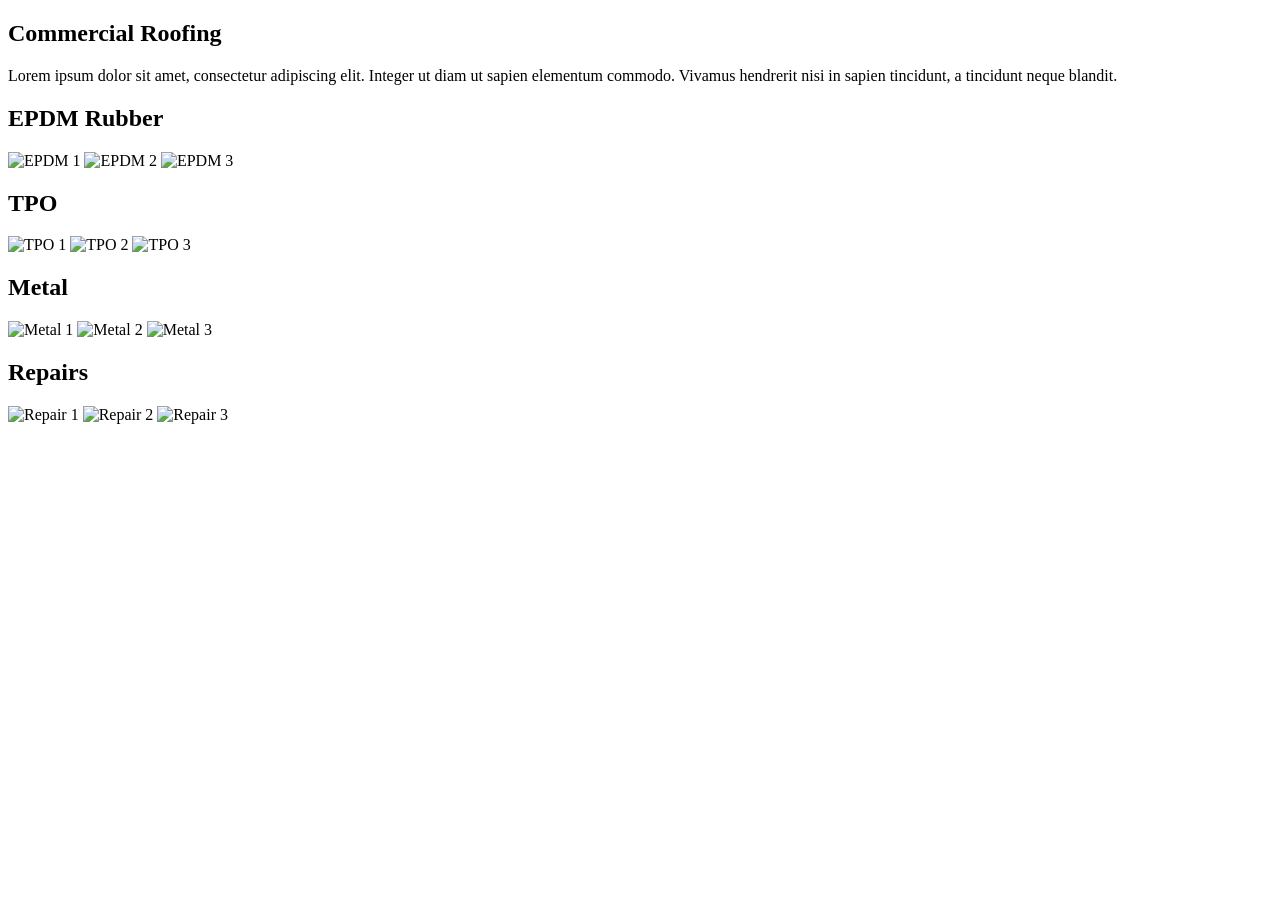
==== commercialRoofing/index.html @ da4b8877 "removed /" ====
<!DOCTYPE html>
<html lang="en">
<head>
  <meta charset="UTF-8">
  <meta name="viewport" content="width=device-width, initial-scale=1">
  <title>Commercial Roofing</title>

  <!-- CSS -->
  <link rel="stylesheet" href="css/styles.css">

  <!-- Favicon -->
  <link rel="icon" href="favicon.ico" type="image/x-icon">

</head>
<body>

  <!-- Top Banner -->
  <div id="header"></div>

  <main>
    <!-- Page Title -->
    <section class="commercial-title-section">
      <h1>Commercial Roofing</h1>
      <p class="placeholder-text">
        Lorem ipsum dolor sit amet, consectetur adipiscing elit. Integer ut diam ut sapien 
        elementum commodo. Vivamus hendrerit nisi in sapien tincidunt, a tincidunt neque 
        blandit.
      </p>
    </section>

    <!-- EPDM Rubber Section -->
    <section class="commercial-section">
      <h2>EPDM Rubber</h2>
     
      <div class="commercial-grid">
       
          <img src="images/EPDM.JPG" alt="EPDM 1">


          <img src="images/epdm2.JPG" alt="EPDM 2">

          <img src="images/epdm3.JPG" alt="EPDM 3">
       
      </div>
    </section>

    <!-- TPO Section -->
    <section class="commercial-section">
      <h2>TPO</h2>
     
      <div class="commercial-grid">
        
          <img src="images/TPO.JPG" alt="TPO 1">

          <img src="images/tpo2.JPG" alt="TPO 2">

          <img src="images/tpo3.JPG" alt="TPO 3">
       
      </div>
    </section>

    <!-- Metal Section -->
    <section class="commercial-section">
      <h2>Metal</h2>
      
      <div class="commercial-grid">

          <img src="images/metalRoof.JPG" alt="Metal 1">

          <img src="images/metal2.JPG" alt="Metal 2">

          <img src="images/metal3.JPG" alt="Metal 3">
       
      </div>
    </section>


     <!-- Metal Section -->
    <section class="commercial-section">
      <h2>Repairs</h2>
      
      <div class="commercial-grid">

          <img src="images/commercialRepair.JPG" alt="Repair 1">

          <img src="images/commercialRepair2.JPG" alt="Repair 2">

          <img src="images/commercialRepair3.JPG" alt="Repair 3">
       
      </div>
    </section>
    <div id="lightbox">
      <img id="lightbox-img">
    </div>
  </main>


  <!-- Bottom Footer -->
  <div id="footer"></div>

<!-- Load main JavaScript -->
<script src="js/main.js"></script>

</body>
</html>
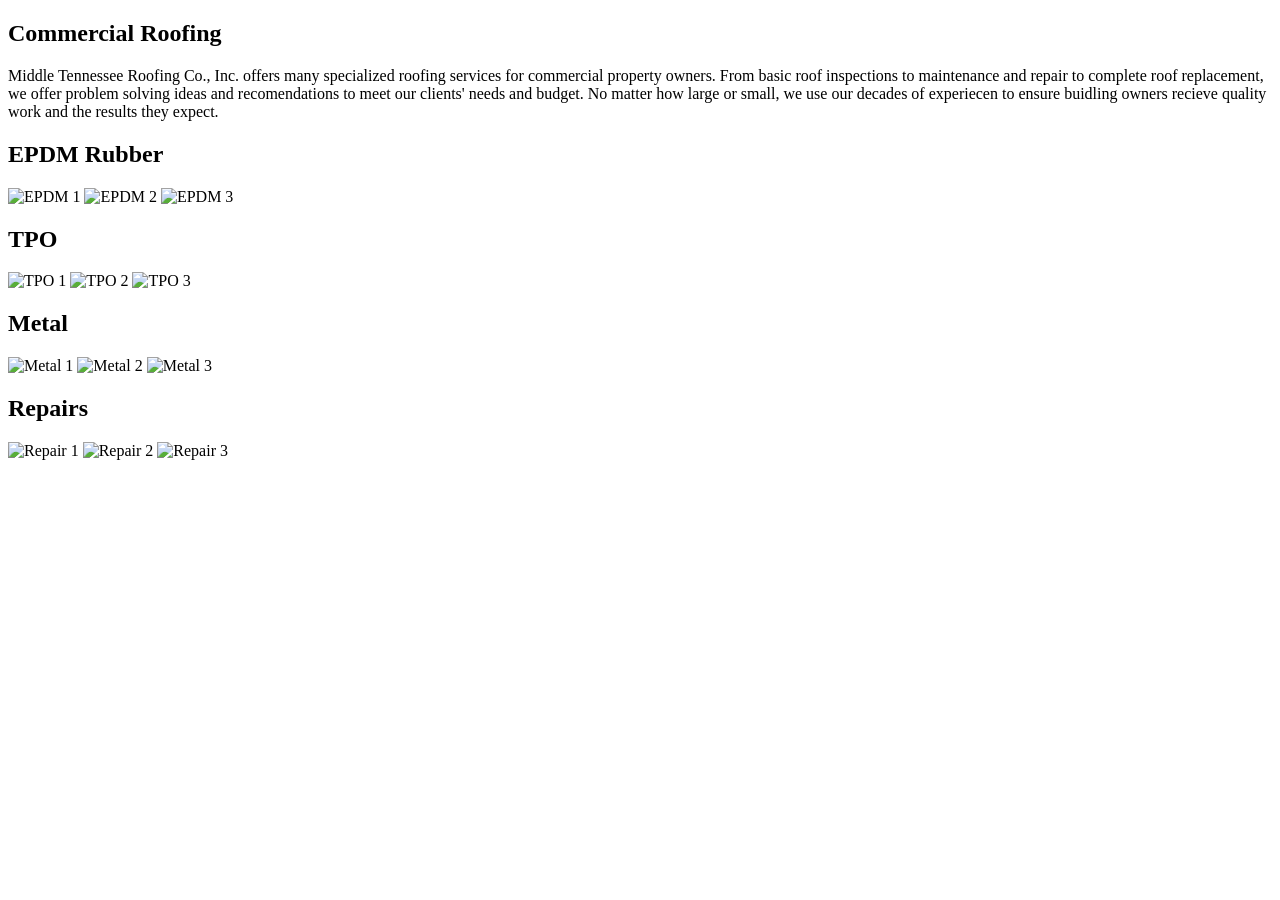
==== commit 33deca40: "added text" ====
--- a/commercialRoofing/index.html
+++ b/commercialRoofing/index.html
@@ -6,10 +6,12 @@
   <title>Commercial Roofing</title>
 
   <!-- CSS -->
-  <link rel="stylesheet" href="css/styles.css">
+  <link rel="stylesheet" href="/mtrSite/css/styles.css">
 
   <!-- Favicon -->
-  <link rel="icon" href="favicon.ico" type="image/x-icon">
+  <link rel="icon" href="/mtrSite/favicon.ico" type="image/x-icon">
+
+
 
 </head>
 <body>
@@ -21,10 +23,8 @@
     <!-- Page Title -->
     <section class="commercial-title-section">
       <h1>Commercial Roofing</h1>
-      <p class="placeholder-text">
-        Lorem ipsum dolor sit amet, consectetur adipiscing elit. Integer ut diam ut sapien 
-        elementum commodo. Vivamus hendrerit nisi in sapien tincidunt, a tincidunt neque 
-        blandit.
+      <p class="roof-text">
+       Middle Tennessee Roofing Co., Inc. offers many specialized roofing services for commercial property owners. From basic roof inspections to maintenance and repair to complete roof replacement, we offer problem solving ideas and recomendations to meet our clients' needs and budget. No matter how large or small, we use our decades of experiecen to ensure buidling owners recieve quality work and the results they expect.
       </p>
     </section>
 
@@ -33,13 +33,13 @@
       <h2>EPDM Rubber</h2>
      
       <div class="commercial-grid">
-       
-          <img src="images/EPDM.JPG" alt="EPDM 1">
+
+          <img src="/mtrSite/images/EPDM.JPG" alt="EPDM 1">
 
 
-          <img src="images/epdm2.JPG" alt="EPDM 2">
+          <img src="/mtrSite/images/epdm2.JPG" alt="EPDM 2">
 
-          <img src="images/epdm3.JPG" alt="EPDM 3">
+          <img src="/mtrSite/images/epdm3.JPG" alt="EPDM 3">
        
       </div>
     </section>
@@ -49,13 +49,13 @@
       <h2>TPO</h2>
      
       <div class="commercial-grid">
-        
-          <img src="images/TPO.JPG" alt="TPO 1">
 
-          <img src="images/tpo2.JPG" alt="TPO 2">
+          <img src="/mtrSite/images/TPO.JPG" alt="TPO 1">
 
-          <img src="images/tpo3.JPG" alt="TPO 3">
-       
+          <img src="/mtrSite/images/tpo2.JPG" alt="TPO 2">
+
+          <img src="/mtrSite/images/tpo3.JPG" alt="TPO 3">
+
       </div>
     </section>
 
@@ -65,12 +65,12 @@
       
       <div class="commercial-grid">
 
-          <img src="images/metalRoof.JPG" alt="Metal 1">
+          <img src="/mtrSite/images/metalRoof.JPG" alt="Metal 1">
 
-          <img src="images/metal2.JPG" alt="Metal 2">
+          <img src="/mtrSite/images/metal2.JPG" alt="Metal 2">
 
-          <img src="images/metal3.JPG" alt="Metal 3">
-       
+          <img src="/mtrSite/images/metal3.JPG" alt="Metal 3">
+
       </div>
     </section>
 
@@ -81,12 +81,12 @@
       
       <div class="commercial-grid">
 
-          <img src="images/commercialRepair.JPG" alt="Repair 1">
+          <img src="/mtrSite/images/commercialRepair.JPG" alt="Repair 1">
 
-          <img src="images/commercialRepair2.JPG" alt="Repair 2">
+          <img src="/mtrSite/images/commercialRepair2.JPG" alt="Repair 2">
 
-          <img src="images/commercialRepair3.JPG" alt="Repair 3">
-       
+          <img src="/mtrSite/images/commercialRepair3.JPG" alt="Repair 3">
+
       </div>
     </section>
     <div id="lightbox">
@@ -99,7 +99,7 @@
   <div id="footer"></div>
 
 <!-- Load main JavaScript -->
-<script src="js/main.js"></script>
+<script src="/mtrSite/js/main.js"></script>
 
 </body>
 </html>
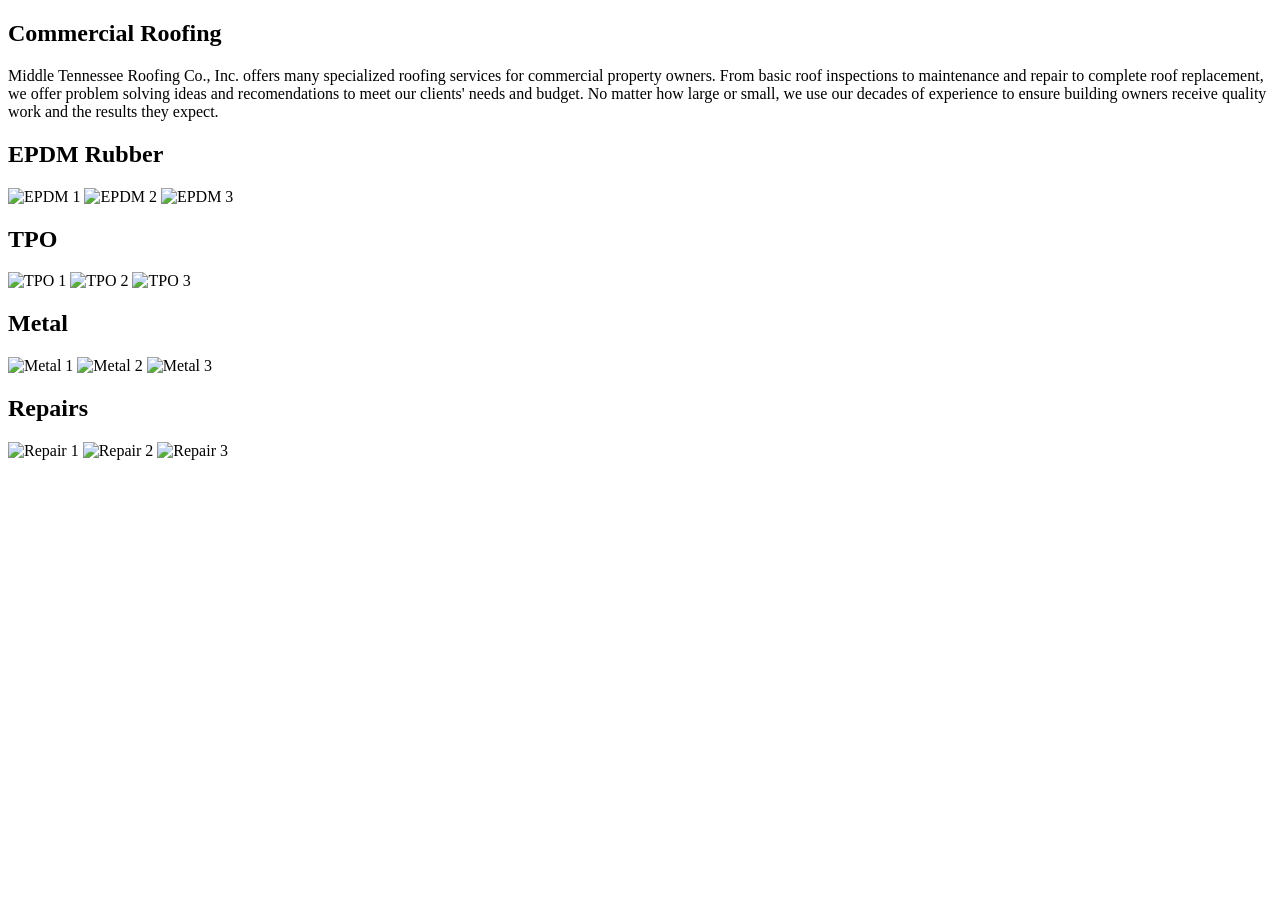
==== commit bd777ade: "fixed typos" ====
--- a/commercialRoofing/index.html
+++ b/commercialRoofing/index.html
@@ -23,8 +23,8 @@
     <!-- Page Title -->
     <section class="commercial-title-section">
       <h1>Commercial Roofing</h1>
-      <p class="roof-text">
-       Middle Tennessee Roofing Co., Inc. offers many specialized roofing services for commercial property owners. From basic roof inspections to maintenance and repair to complete roof replacement, we offer problem solving ideas and recomendations to meet our clients' needs and budget. No matter how large or small, we use our decades of experiecen to ensure buidling owners recieve quality work and the results they expect.
+      <p class="service-text">
+       Middle Tennessee Roofing Co., Inc. offers many specialized roofing services for commercial property owners. From basic roof inspections to maintenance and repair to complete roof replacement, we offer problem solving ideas and recomendations to meet our clients' needs and budget. No matter how large or small, we use our decades of experience to ensure building owners receive quality work and the results they expect.
       </p>
     </section>
 
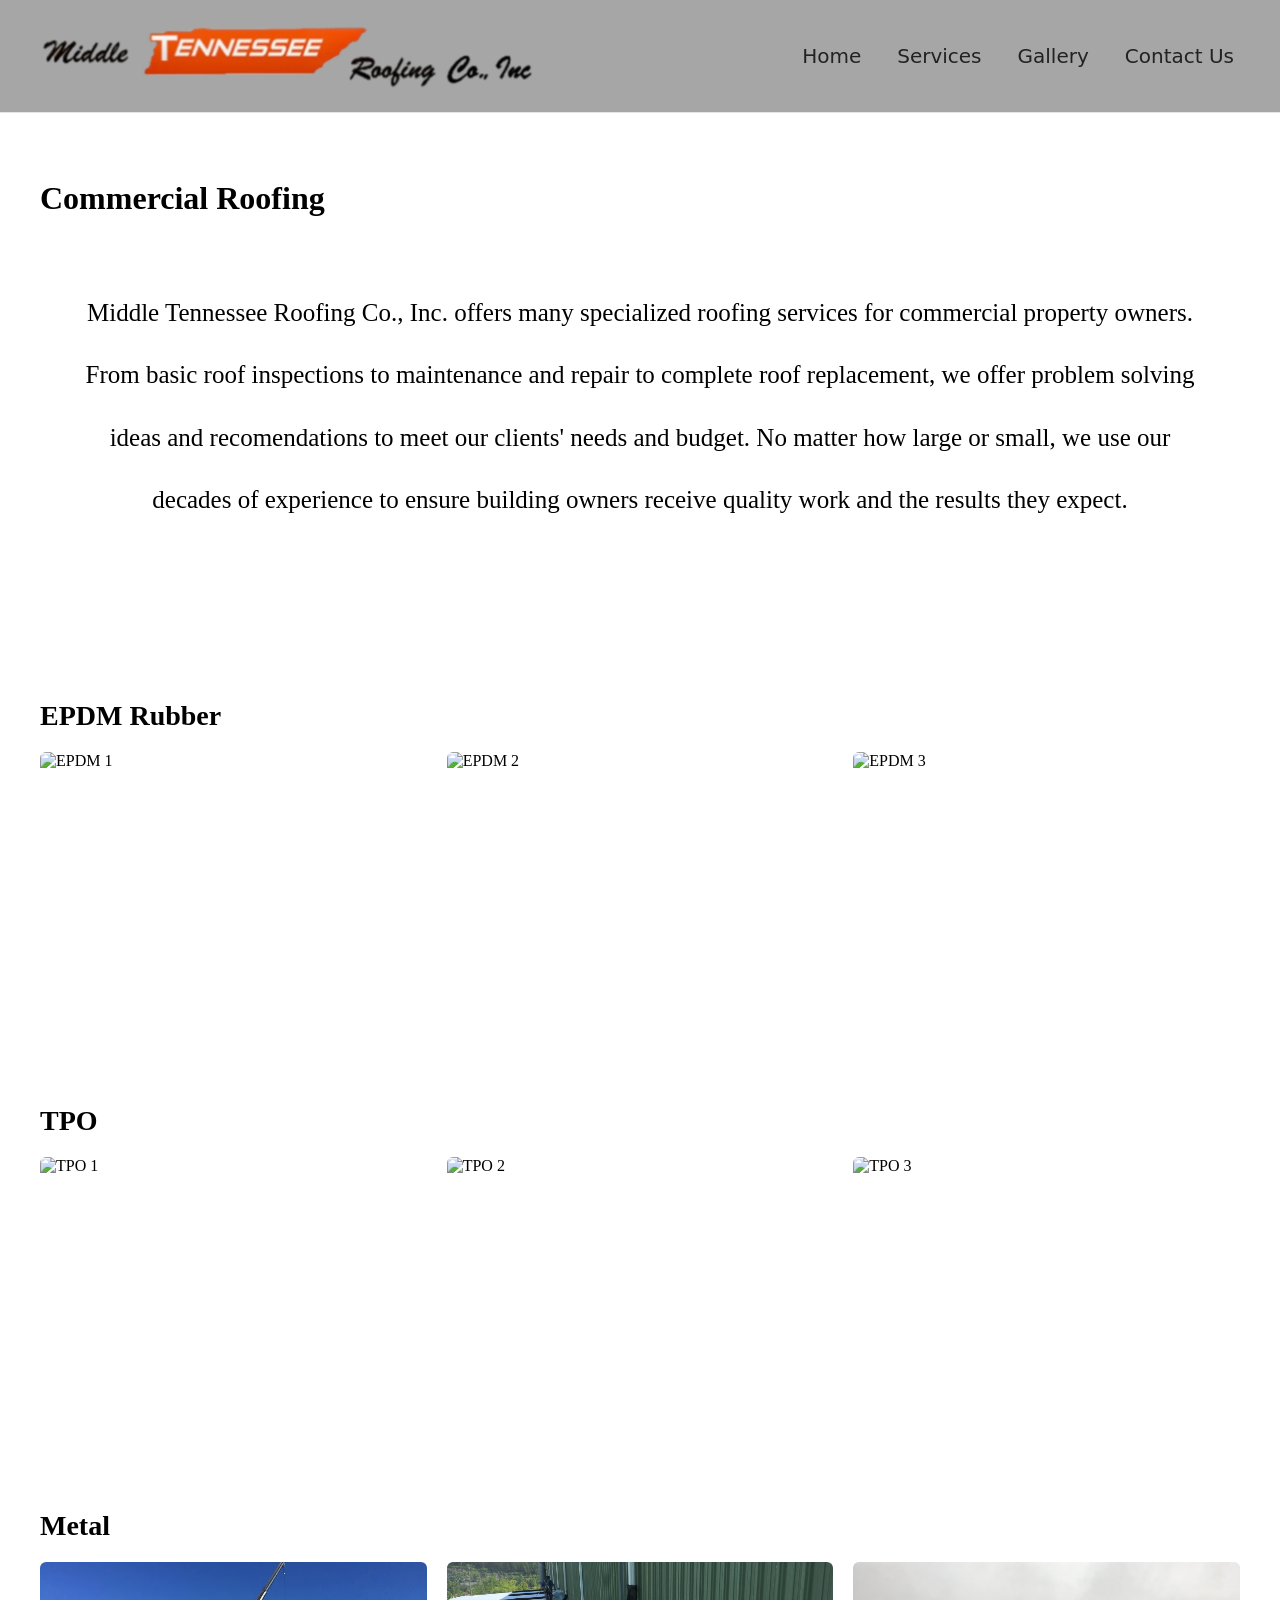
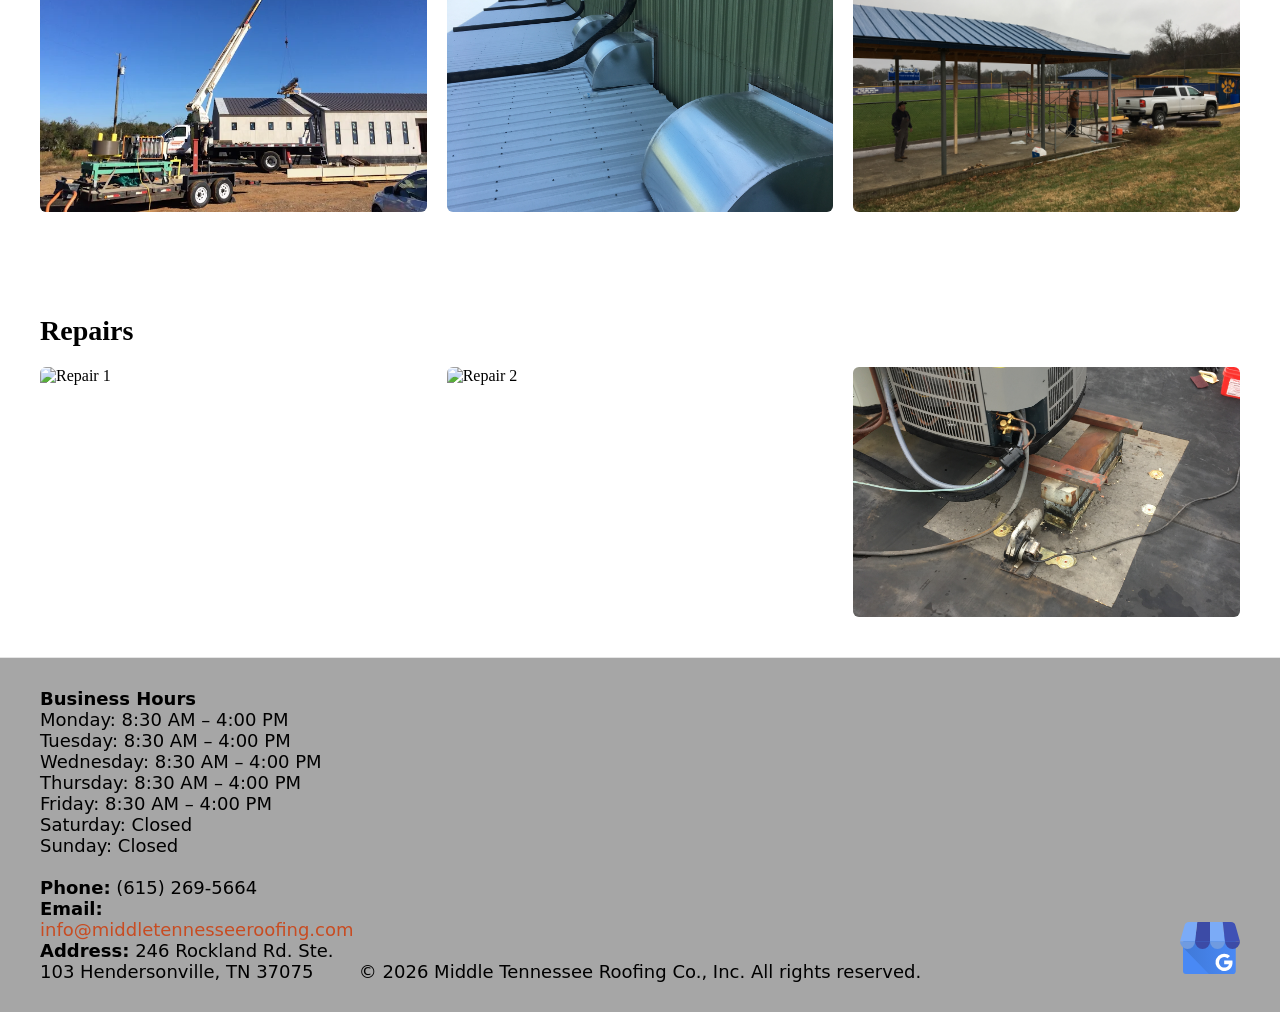
==== commit 04b60ab9: "new links" ====
--- a/commercialRoofing/index.html
+++ b/commercialRoofing/index.html
@@ -6,10 +6,10 @@
   <title>Commercial Roofing</title>
 
   <!-- CSS -->
-  <link rel="stylesheet" href="/mtrSite/css/styles.css">
+  <link rel="stylesheet" href="/css/styles.css">
 
   <!-- Favicon -->
-  <link rel="icon" href="/mtrSite/favicon.ico" type="image/x-icon">
+  <link rel="icon" href="/favicon.ico" type="image/x-icon">
 
 
 
@@ -34,12 +34,12 @@
      
       <div class="commercial-grid">
 
-          <img src="/mtrSite/images/EPDM.JPG" alt="EPDM 1">
+          <img src="/images/EPDM.JPG" alt="EPDM 1">
 
 
-          <img src="/mtrSite/images/epdm2.JPG" alt="EPDM 2">
+          <img src="/images/epdm2.JPG" alt="EPDM 2">
 
-          <img src="/mtrSite/images/epdm3.JPG" alt="EPDM 3">
+          <img src="/images/epdm3.JPG" alt="EPDM 3">
        
       </div>
     </section>
@@ -50,11 +50,11 @@
      
       <div class="commercial-grid">
 
-          <img src="/mtrSite/images/TPO.JPG" alt="TPO 1">
+          <img src="/images/TPO.JPG" alt="TPO 1">
 
-          <img src="/mtrSite/images/tpo2.JPG" alt="TPO 2">
+          <img src="/images/tpo2.JPG" alt="TPO 2">
 
-          <img src="/mtrSite/images/tpo3.JPG" alt="TPO 3">
+          <img src="/images/tpo3.JPG" alt="TPO 3">
 
       </div>
     </section>
@@ -65,11 +65,11 @@
       
       <div class="commercial-grid">
 
-          <img src="/mtrSite/images/metalRoof.JPG" alt="Metal 1">
+          <img src="/images/metalRoof.JPG" alt="Metal 1">
 
-          <img src="/mtrSite/images/metal2.JPG" alt="Metal 2">
+          <img src="/images/metal2.JPG" alt="Metal 2">
 
-          <img src="/mtrSite/images/metal3.JPG" alt="Metal 3">
+          <img src="/images/metal3.JPG" alt="Metal 3">
 
       </div>
     </section>
@@ -81,11 +81,11 @@
       
       <div class="commercial-grid">
 
-          <img src="/mtrSite/images/commercialRepair.JPG" alt="Repair 1">
+          <img src="/images/commercialRepair.JPG" alt="Repair 1">
 
-          <img src="/mtrSite/images/commercialRepair2.JPG" alt="Repair 2">
+          <img src="/images/commercialRepair2.JPG" alt="Repair 2">
 
-          <img src="/mtrSite/images/commercialRepair3.JPG" alt="Repair 3">
+          <img src="/images/commercialRepair3.JPG" alt="Repair 3">
 
       </div>
     </section>
@@ -99,7 +99,7 @@
   <div id="footer"></div>
 
 <!-- Load main JavaScript -->
-<script src="/mtrSite/js/main.js"></script>
+<script src="/js/main.js"></script>
 
 </body>
 </html>
--- a/css/styles.css
+++ b/css/styles.css
@@ -0,0 +1,672 @@
+body {
+  margin: 0;
+}
+
+.service-text {
+  padding: 40px 32px;
+  font-size: 25px;
+  line-height: 2.5;
+  text-align: center; /* centers the text */
+}
+
+
+
+/* Lightbox Styles */
+
+#lightbox {
+  position: fixed;
+  top: 0;
+  left: 0;
+  width: 100%;
+  height: 100%;
+  background: rgba(0,0,0,0.85);
+  display: none;
+  align-items: center;
+  justify-content: center;
+  z-index: 2000;
+}
+
+#lightbox img {
+  max-width: 90%;
+  max-height: 90%;
+  border-radius: 6px;
+}
+
+
+/* Tooltip container */
+.google {
+  position: relative;
+  display: inline-block;
+  text-align: center;
+}
+
+.bbb{
+  position: relative;
+  display: inline-block;
+}
+/* Tooltip text */
+.tooltip-text {
+  visibility: hidden;
+  background-color: black;
+  color: white;
+  text-align: center;
+  padding: 6px 10px;
+  border-radius: 4px;
+
+  position: absolute;
+  bottom: 105%; /* above the image */
+  left: 50%;
+  transform: translateX(-50%);
+
+  white-space: nowrap;
+  font-size: 14px;
+  z-index: 10;
+}
+
+/* Show tooltip on hover */
+.bbb:hover .tooltip-text {
+  visibility: visible;
+
+
+}
+
+.google:hover .tooltip-text {
+  visibility: visible;
+}
+/* ---------------------------
+   CONTACT US PAGE
+---------------------------- */
+.contact-title-section {
+  text-align: left;
+  padding: 60px 32px;
+}
+
+.contact-title-section h1 {
+  font-size: 32px;
+  margin-bottom: 20px;
+}
+
+
+.contact-iframe-container iframe{
+  width: 100%;
+  height: 1200px;
+  border: none;
+
+}
+
+
+.contactUs-text {
+  padding: 40px 32px;
+  font-size: 25px;
+  line-height: 2.5;
+  text-align: center; /* centers the text */
+}
+
+
+/* ---------------------------
+   Residential Title Section
+---------------------------- */
+
+.residential-title-section {
+  text-align: left;
+  padding: 40px 40px;
+}
+
+.residential-title-section h1 {
+  font-size: 32px;
+  margin-bottom: 20px;
+}
+
+
+/* ---------------------------
+   Residential Section
+---------------------------- */
+
+.residential-section {
+  text-align: left;
+  padding: 40px 40px; /* keeps grid close to screen edges */
+}
+
+.residential-section h2 {
+  font-size: 28px;
+  margin-bottom: 12px;
+}
+
+
+/* ---------------------------
+   Residential Image Grid
+---------------------------- */
+
+.residential-grid {
+  display: grid;
+
+  /* responsive columns that expand across the screen */
+  grid-template-columns: repeat(auto-fit, minmax(350px, 1fr));
+
+  gap: 20px;
+  margin-top: 20px;
+}
+
+
+/* Images */
+
+.residential-grid img {
+  width: 100%;      /* fills the grid column */
+  height: 350px;    /* consistent image height */
+
+  object-fit: cover; /* prevents distortion */
+  border-radius: 6px;
+
+  display: block;
+}
+
+
+/* Placeholder text */
+
+.placeholder-text {
+  font-size: 16px;
+  line-height: 1.6;
+
+  max-width: 800px;
+  margin: 0 auto 20px;
+
+  text-align: center;
+}
+
+/* make the residential images click*/
+.residential-grid img {
+  cursor: pointer;
+  transition: transform 0.2s ease;
+}
+
+
+
+/* ---------------------------
+   COMMERCIAL GRID SECTIONS
+---------------------------- */
+
+.commercial-title-section {
+  text-align: left;
+  padding: 40px 40px;
+}
+
+.commercial-title-section h1 {
+  font-size: 32px;
+  margin-bottom: 20px;
+}
+
+.commercial-section {
+  text-align: left;
+  padding: 40px 40px;
+}
+
+.commercial-section h2 {
+  font-size: 28px;
+  margin-bottom: 12px;
+}
+
+/* make the commercial images click*/
+.commercial-grid img {
+  cursor: pointer;
+  transition: transform 0.2s ease;
+}
+
+
+
+/* ---------------------------
+   Commercial Image Grid
+---------------------------- */
+
+.commercial-grid {
+  display: grid;
+
+  /* responsive columns that expand across the screen */
+  grid-template-columns: repeat(auto-fit, minmax(350px, 1fr));
+
+  gap: 20px;
+  margin-top: 20px;
+}
+
+
+/* Images */
+
+.commercial-grid img {
+  width: 100%;       /* fills the grid column */
+  height: 250px;     /* consistent image height */
+
+  object-fit: cover; /* prevents distortion */
+  border-radius: 6px;
+
+  display: block;
+}
+
+
+/* Placeholder text */
+
+.placeholder-text {
+  font-size: 16px;
+  line-height: 1.6;
+
+  max-width: 800px;
+  margin: 0 auto 20px;
+
+  text-align: center;
+}
+
+
+
+
+
+.bottom-banner {
+  display: grid;
+  grid-template-columns: 1fr auto 1fr;
+
+  align-items: end;   /* keeps center/right at bottom */
+
+  padding: 30px 40px;
+   background-color: #a6a6a6;
+  border-top: 1px solid #e5e5e5;
+
+  font-family: system-ui, sans-serif;
+  font-size: 18px;
+}
+
+/* LEFT (UNCHANGED) */
+
+.footer-left {
+  justify-self: start;
+}
+
+/* CENTER */
+
+.footer-center {
+  justify-self: center;
+  align-self: end;
+  text-align: center;
+}
+
+/* RIGHT */
+
+.footer-right {
+  justify-self: end;
+
+  display: flex;
+  flex-direction: column;
+  align-items: center;
+
+  gap: 6px;  /* keeps heading close to logos */
+}
+
+/* logos */
+
+.footer-logos {
+  display: flex;
+  align-items: center;
+  gap: 30px; /* space between BBB and Google */
+}
+
+.bbb {
+  width: 200px;
+  height: 65px;
+ 
+  overflow: hidden;
+}
+
+.footer-logos img {
+  width: 60px;
+}
+/* Generic hover caption for links wrapping images or iframes */
+.hover-caption {
+  position: relative;        /* container for overlay */
+  display: inline-block;
+  text-decoration: none;     /* remove underline */
+}
+
+
+
+/* ---------------------------
+   TOP BANNER
+---------------------------- */
+.top-banner {
+  display: flex;
+  align-items: center;             /* vertically center logo and nav */
+  justify-content: space-between;  /* logo left, nav right */
+  padding: 20px 40px;              /* larger gray box, more space from edges */
+  background-color: #a6a6a6;      /* gray background */
+  border-bottom: 1px solid #e5e5e5;
+  flex-wrap: wrap;                 /* allow wrapping on small screens */
+}
+
+.logo {
+   width: clamp(300px, 45vw, 500px);
+  height: auto;
+}
+
+.logo img {
+  width: 100%;
+  height: auto;
+  display: block;
+}
+
+
+/* ---------------------------
+   NAVIGATION
+---------------------------- */
+nav ul {
+  list-style: none;
+  display: flex;
+  align-items: center;
+  gap: 24px;      /* space between menu items */
+}
+
+nav a,
+.dropdown-toggle {
+  font-family: system-ui, -apple-system, BlinkMacSystemFont, "Segoe UI", sans-serif;
+  font-size: 20px;
+  color: #222;
+  text-decoration: none;
+  background: none;
+  border: none;
+  cursor: pointer;
+  padding: 8px 6px;
+}
+
+/* Hover */
+nav a:hover,
+.dropdown-toggle:hover {
+  color: #0077cc;
+}
+
+/* ---------------------------
+   DROPDOWN MENU
+---------------------------- */
+.dropdown {
+  position: relative; /* ensures dropdown positions correctly */
+}
+
+.dropdown-content {
+  position: absolute;
+  top: 100%;
+  left: 0;
+  min-width: 220px;
+  background-color: #ffffff;
+  border: 1px solid #ddd;
+  box-shadow: 0 8px 20px rgba(0, 0, 0, 0.08);
+  opacity: 0;
+  visibility: hidden;
+  transform: translateY(8px);
+  transition: opacity 0.2s ease, transform 0.2s ease;
+  z-index: 1000;
+
+  display: flex;        /* use flex for alignment */
+  flex-direction: column; /* stack links vertically */
+}
+
+.dropdown-content {
+  padding: 0;
+  margin: 0;
+  list-style: none;
+}
+
+.dropdown-content li {
+  padding: 0;
+  margin: 0;
+  list-style: none;
+
+}
+
+.dropdown-content li a {
+  display: block;
+  width: 100%;
+  text-align: center;
+  padding: 10px 0;
+}
+
+.dropdown-content li a:hover {
+  background-color: #f5f5f5;
+}
+
+.dropdown-content.show {
+  opacity: 1;
+  visibility: visible;
+  transform: translateY(0);
+}
+
+
+
+/* ---------------------------
+   GALLERY GRID
+---------------------------- */
+
+.gallery-page {
+  padding: 32px 40px;
+}
+
+.gallery-grid {
+  display: grid;
+  grid-template-columns: repeat(6, 1fr);
+  gap: 12px;
+}
+
+.gallery-grid img {
+  width: 100%;
+  aspect-ratio: 1 / 1;
+  object-fit: cover;
+  border-radius: 6px;
+}
+
+/* make the gallery images click*/
+.gallery-grid img {
+  cursor: pointer;
+  transition: transform 0.2s ease;
+}
+
+.galllery-grid img:hover {
+  transform: scale(1.05);
+}
+
+/* make the gallery images click*/
+.gallery-grid img {
+  cursor: pointer;
+  transition: transform 0.2s ease;
+}
+
+
+/* ---------------------------
+   HERO IMAGE
+---------------------------- */
+.hero-image img {
+  width: 100%;
+  height: 800px; /* adjust as needed */
+  object-fit: cover; /* keeps image from stretching */
+  border-radius: 6px;
+}
+
+/* ---------------------------
+   ABOUT / PLACEHOLDER TEXT
+---------------------------- */
+.about-text {
+  padding: 40px 32px;
+  font-size: 25px;
+  line-height: 2.5;
+  text-align: center; /* centers the text */
+}
+
+
+.gutters-section,
+.gutter-screens-section {
+  padding: 40px 40px;
+  text-align: left;
+}
+
+.gutters-section h1,
+.gutter-screens-section h2 {
+  font-size: 32px;
+  margin-bottom: 20px;
+}
+
+.gutters-grid {
+  width: 100%;
+}
+
+.gutters-grid img {
+  width: 100%;
+  max-height: 750px;
+  height: auto;
+  object-fit: cover;
+  border-radius: 6px;
+  display: block;
+  margin: 0 auto;
+
+  cursor: pointer;
+  transition: transform 0.2s ease;
+}
+
+
+
+
+
+
+
+/* ---------------------------
+   MOBILE / TABLET RESPONSIVE
+---------------------------- */
+
+/* Tablets */
+@media (max-width: 1024px) {
+
+  .gallery-grid {
+    grid-template-columns: repeat(3, 1fr);
+  }
+
+  .residential-grid,
+  .commercial-grid {
+    grid-template-columns: repeat(auto-fit, minmax(250px, 1fr));
+  }
+
+  .hero-image img {
+    height: 500px;
+  }
+
+  .service-text,
+  .about-text,
+  .contactUs-text {
+    padding: 32px 24px;
+    font-size: 22px;
+    line-height: 2.0;
+  }
+
+}
+
+
+/* Phones */
+@media (max-width: 768px) {
+.top-banner {
+  padding: 10px 16px;
+}
+
+  /* Top banner stack */
+  .top-banner {
+    flex-direction: column;
+    align-items: center;
+    gap: 15px;
+  }
+
+  nav ul {
+    flex-wrap: wrap;
+    justify-content: center;
+    gap: 14px;
+  }
+
+  nav a,
+  .dropdown-toggle {
+    font-size: 18px;
+  }
+
+  .service-text,
+  .about-text,
+  .contactUs-text {
+    padding: 28px 20px;
+    font-size: 19px;
+    line-height: 1.8;
+  }
+
+  /* Reduce padding */
+  .gallery-page,
+  .residential-section,
+  .commercial-section,
+  .gutters-section,
+  .gutter-screens-section {
+    padding: 24px 16px;
+  }
+
+  /* Gallery */
+  .gallery-grid {
+    grid-template-columns: repeat(2, 1fr);
+  }
+
+  /* Residential & commercial grids */
+  .residential-grid,
+  .commercial-grid {
+    grid-template-columns: 1fr;
+  }
+
+  .residential-grid img {
+    height: 250px;
+  }
+
+  .commercial-grid img {
+    height: 200px;
+  }
+
+  /* Hero image */
+  .hero-image img {
+    height: 350px;
+  }
+
+  /* Footer stack */
+  .bottom-banner {
+    grid-template-columns: 1fr;
+    background-color: #a6a6a6;
+    text-align: center;
+    gap: 20px;
+  }
+
+  .footer-left,
+  .footer-center,
+  .footer-right {
+    justify-self: center;
+  }
+
+  .footer-logos {
+    justify-content: center;
+  }
+
+}
+
+
+/* Small phones */
+@media (max-width: 480px) {
+
+  .gallery-grid {
+    grid-template-columns: 1fr;
+  }
+
+  nav a,
+  .dropdown-toggle {
+    font-size: 16px;
+  }
+
+  .service-text,
+  .about-text,
+  .contactUs-text {
+    padding: 24px 16px;
+    font-size: 17px;
+    line-height: 1.7;
+  }
+
+  .hero-image img {
+    height: 250px;
+  }
+
+}
